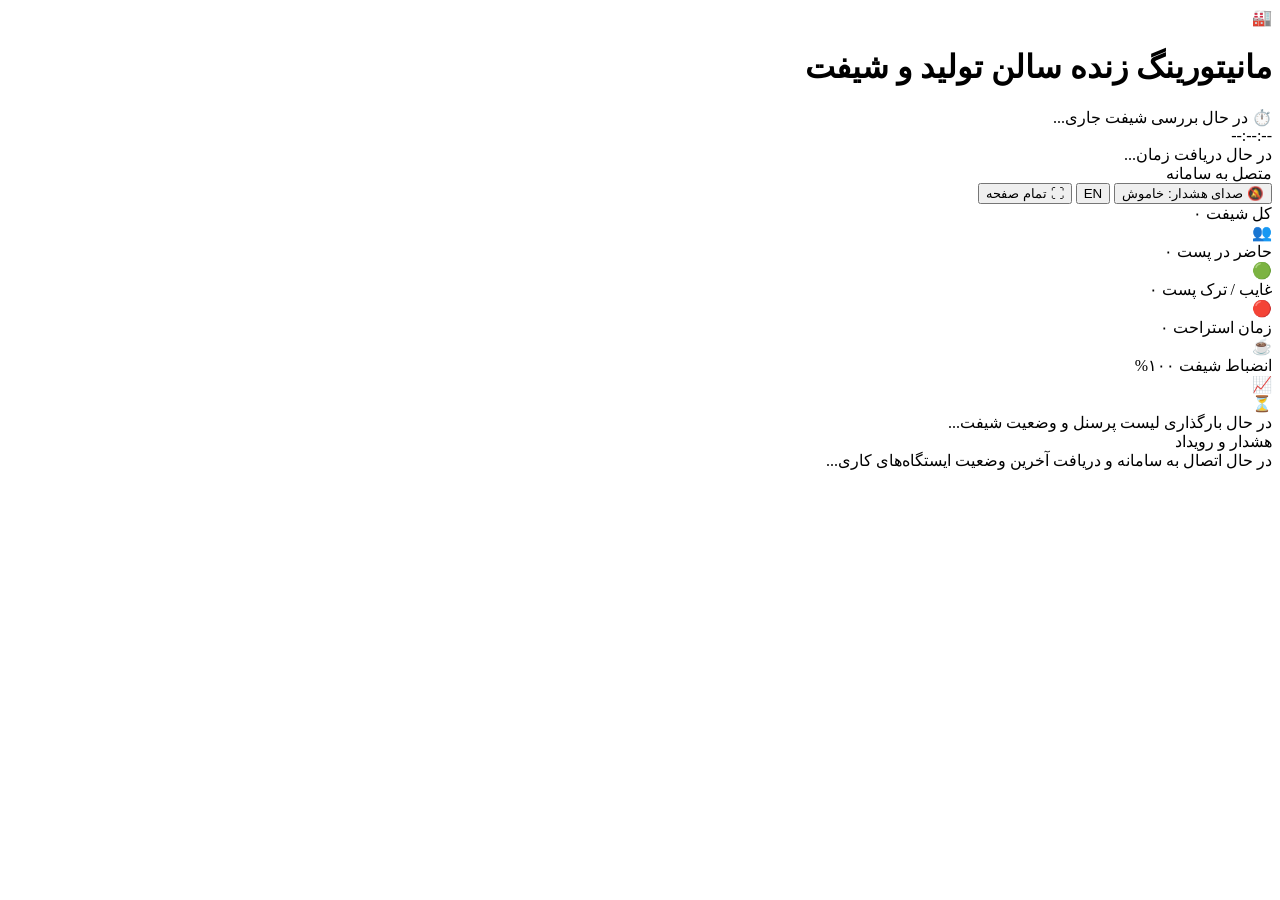
==== frontend/tv.html @ 24e686d0 "feat(i18n): format all timestamps and dates in shamsi (persian) date format" ====
<!DOCTYPE html>
<html lang="fa" dir="rtl">

<head>
    <meta charset="UTF-8">
    <meta name="viewport" content="width=device-width, initial-scale=1.0, maximum-scale=1.0, user-scalable=no">
    <meta name="description" content="نمایشگر سالن و وضعیت زنده شیفت و حضور پرسنل — فیس‌ترک">
    <title>FaceTrack TV — مانیتورینگ زنده سالن تولید و شیفت</title>
    <link rel="stylesheet" href="/css/tv.css?v=1.3">
    <link rel="icon" href="data:image/svg+xml,<svg xmlns='http://www.w3.org/2000/svg' viewBox='0 0 100 100'><text y='.9em' font-size='90'>📺</text></svg>">
</head>

<body>
    <div class="tv-layout" id="tv-layout">

        <!-- ── Top Header Bar ───────────────────────────────── -->
        <header class="tv-header">
            <div class="tv-brand">
                <div class="tv-brand-icon">🏭</div>
                <div>
                    <h1 class="tv-brand-title" id="tv-header-title">مانیتورینگ زنده سالن تولید و شیفت</h1>
                    <div class="tv-shift-tag" id="tv-shift-tag">
                        ⏱️ در حال بررسی شیفت جاری...
                    </div>
                </div>
            </div>

            <!-- Big Live Digital Clock & Date -->
            <div class="tv-clock-panel">
                <div class="tv-clock-time" id="tv-clock-time">--:--:--</div>
                <div class="tv-clock-date" id="tv-clock-date">در حال دریافت زمان...</div>
            </div>

            <!-- Right Controls: Sync status, Sound alert, Lang, Fullscreen -->
            <div class="tv-actions">
                <div class="tv-sync-pill">
                    <span class="tv-sync-dot" id="tv-sync-dot"></span>
                    <span id="tv-sync-text">متصل به سامانه</span>
                </div>

                <button class="tv-btn" id="tv-btn-sound" onclick="TVBoard.toggleSound()" title="کلید میانبر: S">
                    🔕 <span>صدای هشدار: خاموش</span>
                </button>

                <button class="tv-btn" id="tv-btn-lang" onclick="TVBoard.toggleLanguage()" title="تغییر زبان (L)">
                    EN
                </button>

                <button class="tv-btn active" id="tv-btn-fullscreen" onclick="TVBoard.toggleFullscreen()" title="تمام صفحه (F11 یا کلید F)">
                    ⛶ <span>تمام صفحه</span>
                </button>
            </div>
        </header>

        <!-- ── KPI Ribbon (High-Impact Glowing Counters) ───── -->
        <section class="tv-kpi-bar" aria-label="خلاصه آمار شیفت">
            <!-- 1. Scheduled -->
            <div class="tv-kpi-card kpi-scheduled">
                <div class="tv-kpi-info">
                    <span class="tv-kpi-label" id="tv-kpi-scheduled-label">کل شیفت</span>
                    <span class="tv-kpi-value" id="tv-kpi-scheduled-val">۰</span>
                </div>
                <div class="tv-kpi-icon">👥</div>
            </div>

            <!-- 2. Present In Station -->
            <div class="tv-kpi-card kpi-present">
                <div class="tv-kpi-info">
                    <span class="tv-kpi-label" id="tv-kpi-present-label">حاضر در پست</span>
                    <span class="tv-kpi-value" id="tv-kpi-present-val">۰</span>
                </div>
                <div class="tv-kpi-icon">🟢</div>
            </div>

            <!-- 3. Absent / Missing -->
            <div class="tv-kpi-card kpi-absent" id="tv-kpi-absent-card">
                <div class="tv-kpi-info">
                    <span class="tv-kpi-label" id="tv-kpi-absent-label">غایب / ترک پست</span>
                    <span class="tv-kpi-value" id="tv-kpi-absent-val">۰</span>
                </div>
                <div class="tv-kpi-icon">🔴</div>
            </div>

            <!-- 4. On Break -->
            <div class="tv-kpi-card kpi-break">
                <div class="tv-kpi-info">
                    <span class="tv-kpi-label" id="tv-kpi-break-label">زمان استراحت</span>
                    <span class="tv-kpi-value" id="tv-kpi-break-val">۰</span>
                </div>
                <div class="tv-kpi-icon">☕</div>
            </div>

            <!-- 5. Shift Compliance -->
            <div class="tv-kpi-card kpi-compliance">
                <div class="tv-kpi-info">
                    <span class="tv-kpi-label" id="tv-kpi-compliance-label">انضباط شیفت</span>
                    <span class="tv-kpi-value" id="tv-kpi-compliance-val">۱۰۰%</span>
                </div>
                <div class="tv-kpi-icon">📈</div>
            </div>
        </section>

        <!-- ── Main Zero-Scroll Roster Grid ─────────────────── -->
        <main class="tv-grid-container">
            <div class="tv-roster-grid" id="tv-roster-grid">
                <!-- Dynamically rendered personnel cards -->
                <div class="tv-empty-state" style="grid-column: 1 / -1;">
                    <div class="tv-empty-icon">⏳</div>
                    <div class="tv-empty-title">در حال بارگذاری لیست پرسنل و وضعیت شیفت...</div>
                </div>
            </div>

            <!-- Pagination Dots (Shown only if workers count > page size) -->
            <div class="tv-pagination-strip" id="tv-pagination-strip"></div>
        </main>

        <!-- ── Bottom Alert Ticker Marquee ─────────────────── -->
        <footer class="tv-footer-ticker">
            <div class="tv-ticker-tag" id="tv-ticker-tag">هشدار و رویداد</div>
            <div class="tv-ticker-text">
                <span class="tv-ticker-marquee" id="tv-ticker-marquee">
                    در حال اتصال به سامانه و دریافت آخرین وضعیت ایستگاه‌های کاری...
                </span>
            </div>
        </footer>

    </div>

    <!-- ── TV Authentication Modal (First-time / Unattended Setup) ── -->
    <div class="tv-login-modal" id="tv-login-modal" style="display: none;">
        <div class="tv-login-box">
            <div style="font-size: 3rem; margin-bottom: 12px;">🔒</div>
            <h2 class="tv-login-title">احراز هویت نمایشگر سالن</h2>
            <p class="tv-login-desc">برای شروع پخش وضعیت شیفت، نام کاربری و رمز سرپرست سیستم را وارد نمایید:</p>
            <form onsubmit="TVBoard.handleLogin(event)">
                <input type="text" class="tv-input-field" id="tv-login-username" placeholder="نام کاربری (Username)" autocomplete="username" required autofocus>
                <input type="password" class="tv-input-field" id="tv-login-password" placeholder="کلمه عبور (Password)" autocomplete="current-password" required>
                <div id="tv-login-error" style="color: var(--tv-rose); font-size: 0.85rem; margin-bottom: 14px; display: none;"></div>
                <button type="submit" class="tv-submit-btn">ورود و راه‌اندازی نمایشگر</button>
            </form>
        </div>
    </div>

    <!-- ── TV Script ────────────────────────────────────── -->
    <script src="/js/tv.js?v=1.2"></script>
</body>

</html>
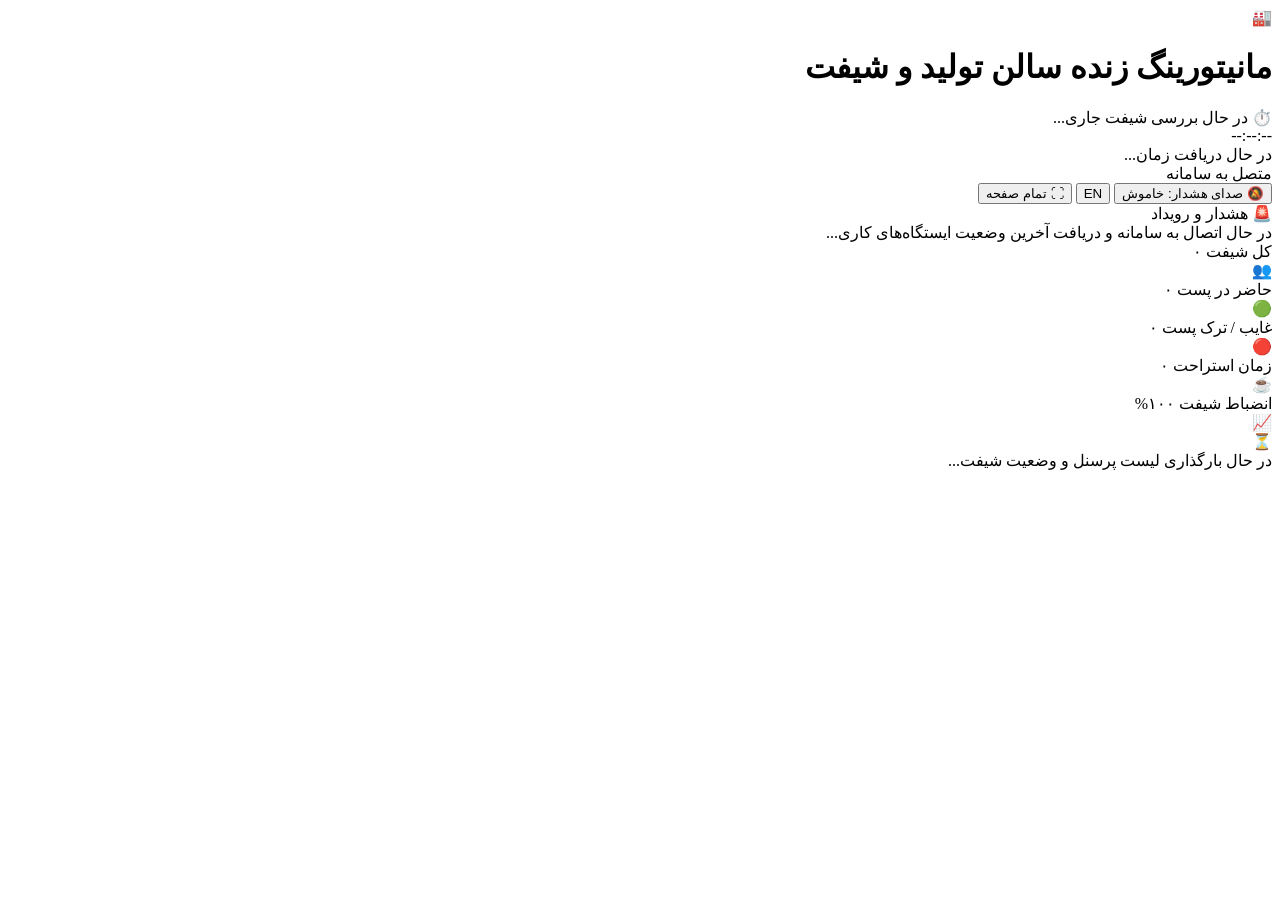
==== commit 7319a872: "fix: preserve cross-section workstation assignments across upgrades and enhance TV view - Prevent st" ====
--- a/frontend/tv.html
+++ b/frontend/tv.html
@@ -6,7 +6,7 @@
     <meta name="viewport" content="width=device-width, initial-scale=1.0, maximum-scale=1.0, user-scalable=no">
     <meta name="description" content="نمایشگر سالن و وضعیت زنده شیفت و حضور پرسنل — فیس‌ترک">
     <title>FaceTrack TV — مانیتورینگ زنده سالن تولید و شیفت</title>
-    <link rel="stylesheet" href="/css/tv.css?v=1.3">
+    <link rel="stylesheet" href="/css/tv.css?v=1.7">
     <link rel="icon" href="data:image/svg+xml,<svg xmlns='http://www.w3.org/2000/svg' viewBox='0 0 100 100'><text y='.9em' font-size='90'>📺</text></svg>">
 </head>
 
@@ -51,6 +51,19 @@
                 </button>
             </div>
         </header>
+
+        <!-- ── Top Warning & Alerts Section (Prominent, High Contrast, Big Text) ── -->
+        <section class="tv-alert-strip" id="tv-ticker-container" aria-label="هشدار و رویدادهای زنده شیفت">
+            <div class="tv-ticker-tag" id="tv-ticker-tag">
+                <span class="tv-ticker-icon" id="tv-ticker-icon">🚨</span>
+                <span id="tv-ticker-tag-text">هشدار و رویداد</span>
+            </div>
+            <div class="tv-ticker-text">
+                <span class="tv-ticker-marquee" id="tv-ticker-marquee">
+                    در حال اتصال به سامانه و دریافت آخرین وضعیت ایستگاه‌های کاری...
+                </span>
+            </div>
+        </section>
 
         <!-- ── KPI Ribbon (High-Impact Glowing Counters) ───── -->
         <section class="tv-kpi-bar" aria-label="خلاصه آمار شیفت">
@@ -114,16 +127,6 @@
             <div class="tv-pagination-strip" id="tv-pagination-strip"></div>
         </main>
 
-        <!-- ── Bottom Alert Ticker Marquee ─────────────────── -->
-        <footer class="tv-footer-ticker">
-            <div class="tv-ticker-tag" id="tv-ticker-tag">هشدار و رویداد</div>
-            <div class="tv-ticker-text">
-                <span class="tv-ticker-marquee" id="tv-ticker-marquee">
-                    در حال اتصال به سامانه و دریافت آخرین وضعیت ایستگاه‌های کاری...
-                </span>
-            </div>
-        </footer>
-
     </div>
 
     <!-- ── TV Authentication Modal (First-time / Unattended Setup) ── -->
@@ -142,7 +145,7 @@
     </div>
 
     <!-- ── TV Script ────────────────────────────────────── -->
-    <script src="/js/tv.js?v=1.2"></script>
+    <script src="/js/tv.js?v=1.9"></script>
 </body>
 
 </html>
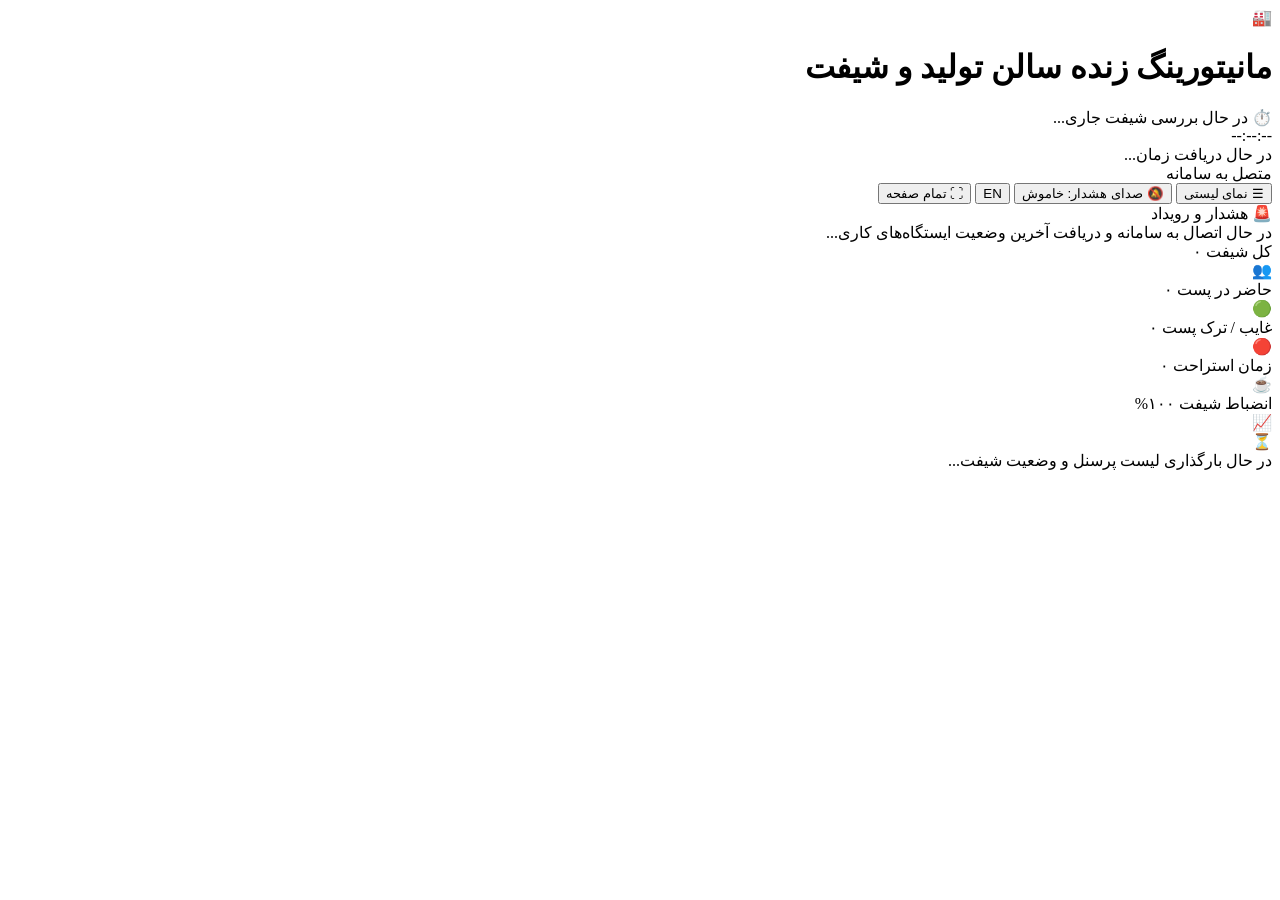
==== commit 663276d0: "feat(tv): add grid/list view toggle and fix text overflow and spacing in TV roster" ====
--- a/frontend/tv.html
+++ b/frontend/tv.html
@@ -37,6 +37,10 @@
                     <span class="tv-sync-dot" id="tv-sync-dot"></span>
                     <span id="tv-sync-text">متصل به سامانه</span>
                 </div>
+
+                <button class="tv-btn" id="tv-btn-view" onclick="TVBoard.toggleViewMode()" title="تغییر نما: شبکه‌ای / لیستی (کلید V)">
+                    <span id="tv-view-icon">☰</span> <span id="tv-view-text">نمای لیستی</span>
+                </button>
 
                 <button class="tv-btn" id="tv-btn-sound" onclick="TVBoard.toggleSound()" title="کلید میانبر: S">
                     🔕 <span>صدای هشدار: خاموش</span>
